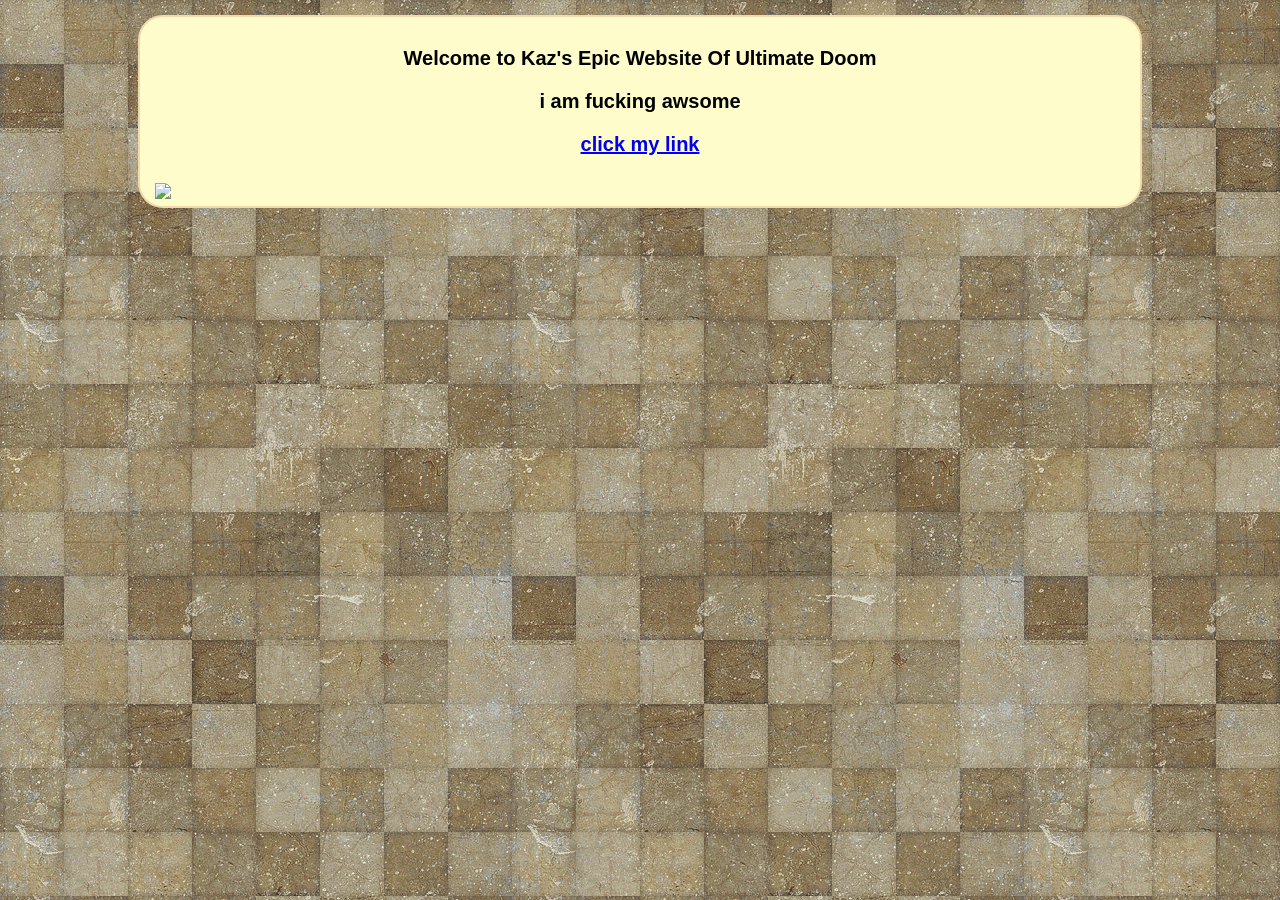
==== index.html @ 8e810835 "Add files via upload" ====
<!DOCTYPE html>




<html lang="en">


<head>

    <meta charset="UTF-8">
    <meta http-equiv="X-UA-Compatible" content="IE=edge">
    <meta name="viewport" content="width=device-width, initial-scale=1.0">
    <title>Kaz's Epic Website Of Ultimate Doom And Despair And Death And Life And Love And Birth And Peace And War on the planet earth</title>
    <style>
    header {
    background-position: center center;
    background-repeat: repeat;
    color: #FFD800;
}
.button {
    padding: 3px;
    position: relative;
    margin-top: 15px;
}
body {
    border-radius: 25px;
    width: 1000px;
    position: relative;
    margin-left: auto;
    margin-right: auto;
    margin-top: 15px;
    margin-bottom: 0px;
    background-color: #fffccc;
    border: 2px solid #f2d9ab;
    padding: 0px;
    color: var #fffccc;
}
p {
     font-size: 20px;
    text-align: center;
}
h {
     font-size: 20px;
    text-align: center;
}
html {
    font-family: "MS UI Gothic", Verdana, sans-serif;
    font-size: 16px;
    background-color: solid #FFE97F;
    background: url("tile.png") repeat;
    padding: 0px;
    margin: 0px;
    image-rendering: -moz-crisp-edges;
    image-rendering: -webkit-crisp-edges;
    image-rendering: pixelated;
    image-rendering: crisp-edges;
    -webkit-font-smoothing: none;
    font-smooth: never;
}
.margin {
    margin-top: 15px;
    padding-top: 15px;
}
.column {
  float: left;
  padding: 0px;
}

.row::after {
  content: "";
  clear: both;
  display: table;
}
    .linkimg {
    display: block;
    margin-left: 15px;
    margin-right: 15px;
    margin-top: 7px;
    margin-bottom: 7px;
    }

</style>
</head>
<body>

   <p class="margin"><b>Welcome to Kaz's Epic Website Of Ultimate Doom</b></p>
   <p><b>i am fucking awsome</b></p>
  <a href="https://www.youtube.com/watch?v=tYacu_YN324"><p><b>click my link</b></p></a>

    <div class="row">
    <div class="column">
    <a href="https://belli.gay/"><img src="https://angie.nekoweb.org/sitebutton.png" class="linkimg"></a>
  </div>
</div>


</body>
</html>
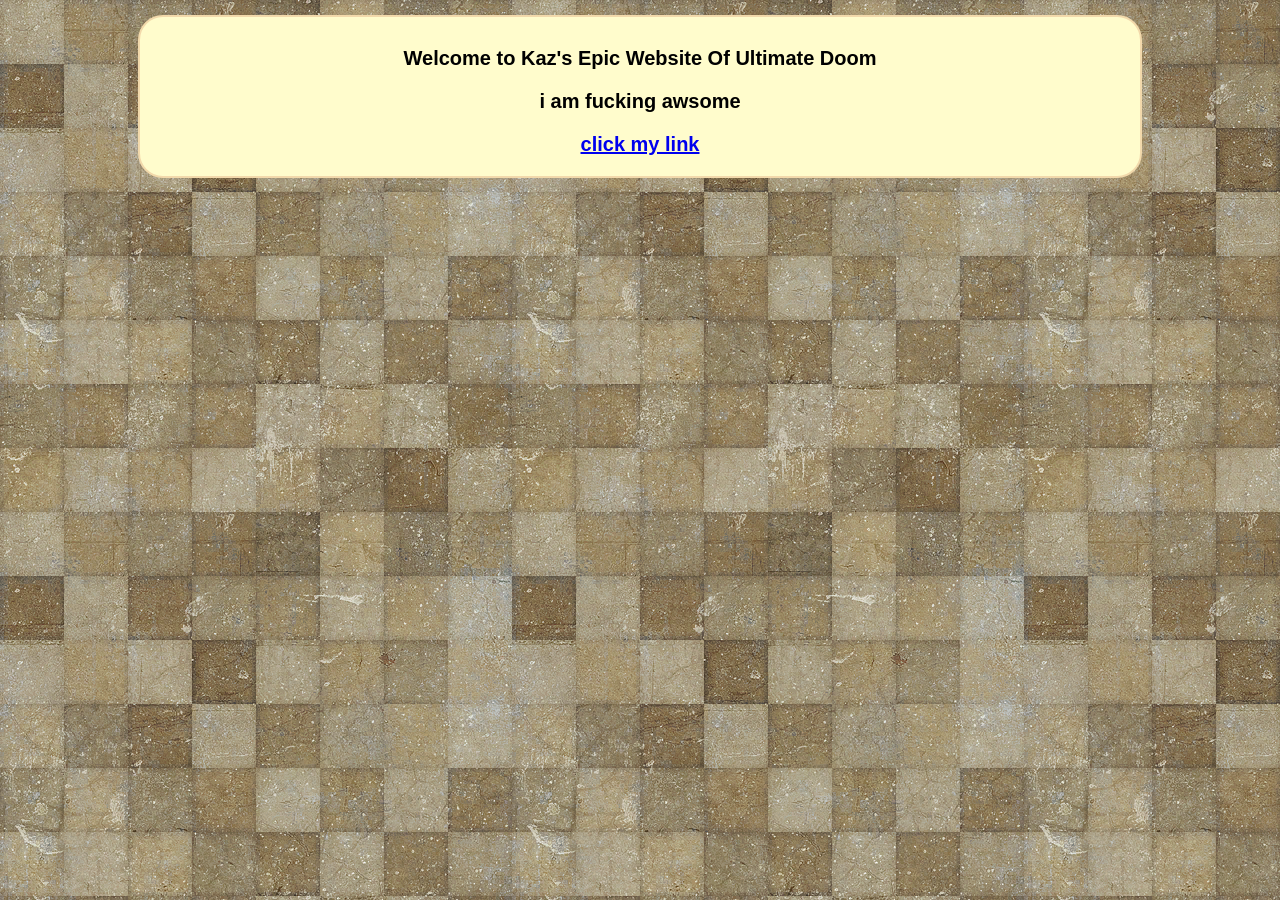
==== commit 97a61485: "Update index.html" ====
--- a/index.html
+++ b/index.html
@@ -90,7 +90,6 @@
 
     <div class="row">
     <div class="column">
-    <a href="https://belli.gay/"><img src="https://angie.nekoweb.org/sitebutton.png" class="linkimg"></a>
   </div>
 </div>
 
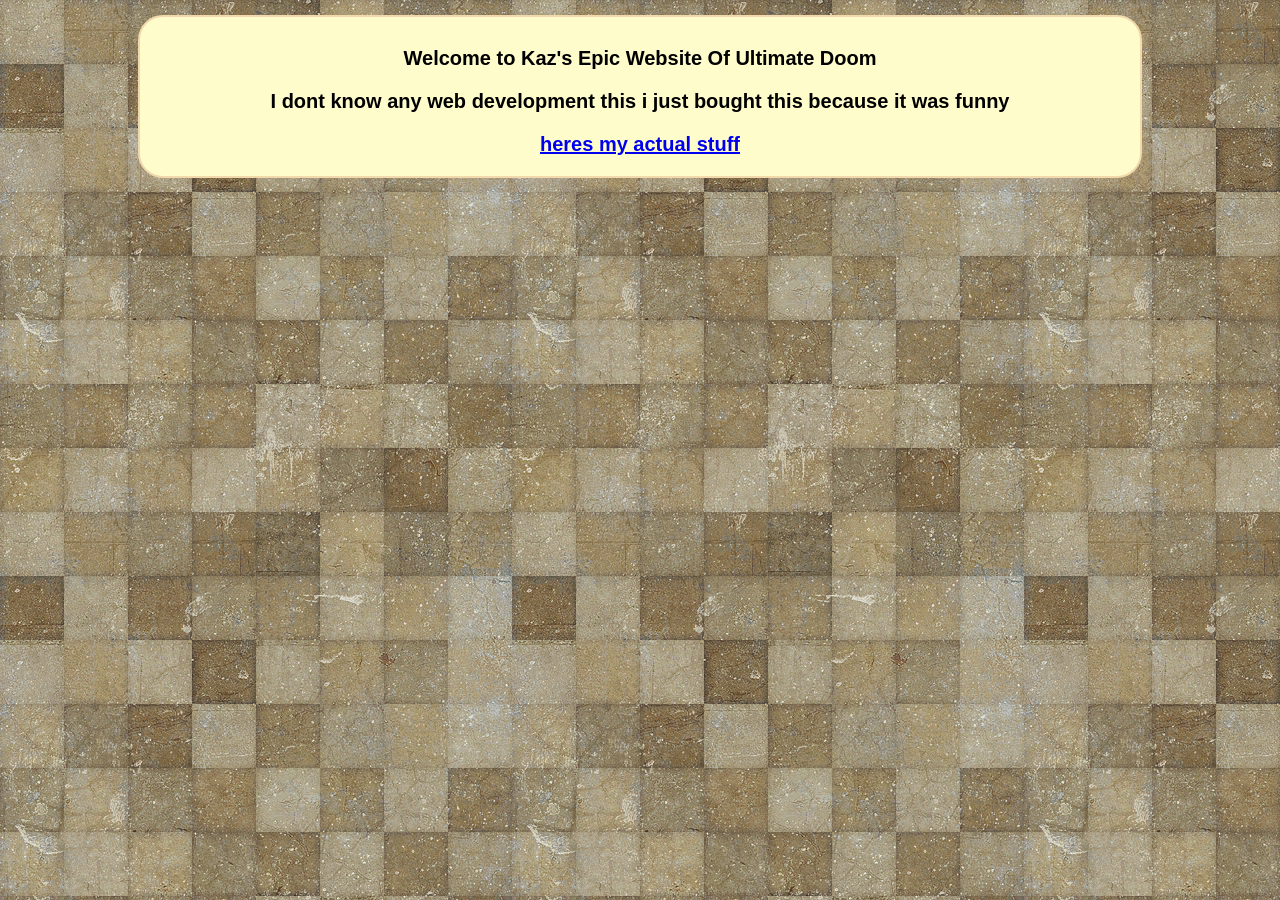
==== commit caf7a09a: "Update index.html" ====
--- a/index.html
+++ b/index.html
@@ -85,8 +85,8 @@
 <body>
 
    <p class="margin"><b>Welcome to Kaz's Epic Website Of Ultimate Doom</b></p>
-   <p><b>i am fucking awsome</b></p>
-  <a href="https://www.youtube.com/watch?v=tYacu_YN324"><p><b>click my link</b></p></a>
+   <p><b>I dont know any web development this i just bought this because it was funny</b></p>
+  <a href="https://guns.lol/lzlnd"><p><b>heres my actual stuff</b></p></a>
 
     <div class="row">
     <div class="column">
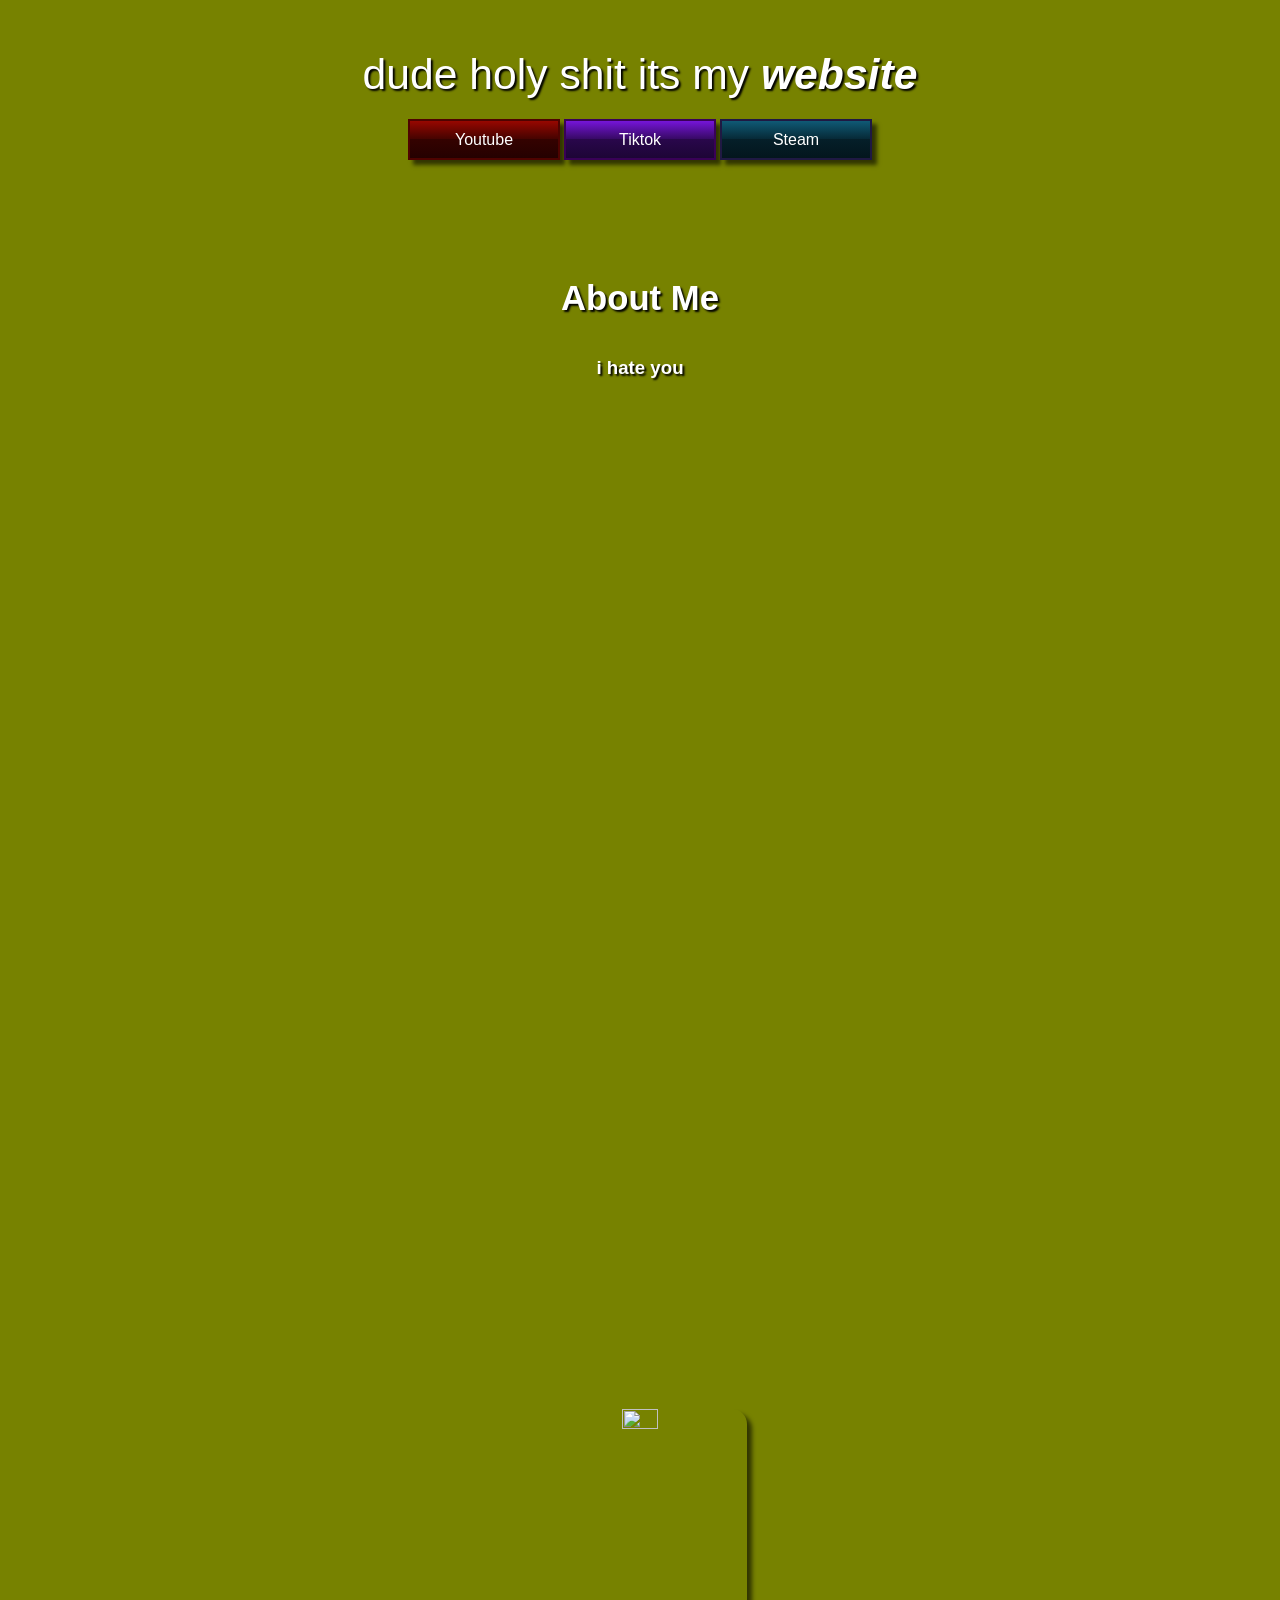
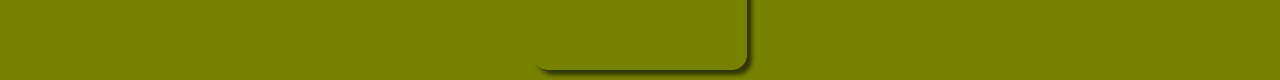
==== commit c3ecc1b3: "Add files via upload" ====
--- a/index.html
+++ b/index.html
@@ -1,102 +1,78 @@
 <!DOCTYPE html>
+<html> 
+<head>
+	<meta charset="utf-8">
+	<meta name="viewport" content="width=device-width, initial-scale=1">
+	<meta name="generator" content="RocketCake">
+	<title></title>
+	<link rel="stylesheet" type="text/css" href="index_html.css?h=06ce9e2e">
+</head>
+<body>
+<div class="textstyle1">
+<div id="container_46617e6a"><div id="container_46617e6a_padding" ><div class="textstyle1">  <span class="textstyle2">dude holy shit its my </span>
+  <span class="textstyle3">website</span>
+</div>
+<div class="textstyle4"></div>
+</div></div><div id="container_2145fd1"><div id="container_2145fd1_padding" ><div class="textstyle1">  <a href="https://www.youtube.com/@kazzykazzington" target="_blank" style="text-decoration:none"><div id="button_1bf3c30c">
+    <div class="vcenterstyle1"><div class="vcenterstyle2">      <div class="textstyle1">
+        <span class="textstyle5">Youtube</span>
+        </div>
+      <div class="textstyle4">
+        </div>
+      </div></div>
+    </div></a>
+  <span class="textstyle6">  </span>
+  <a href="https://www.tiktok.com/@steamsunny" target="_blank" style="text-decoration:none"><div id="button_5af44f54">
+    <div class="vcenterstyle1"><div class="vcenterstyle2">      <div class="textstyle4">
+        </div>
+      <div class="textstyle1">
+        <span class="textstyle5">Tiktok<br/></span>
+        </div>
+      </div></div>
+    </div></a>
+  <span class="textstyle6">  </span>
+  <a href="https://steamcommunity.com/id/thebigkaz/" target="_blank" style="text-decoration:none"><div id="button_94f4ad3">
+    <div class="vcenterstyle1"><div class="vcenterstyle2">      <div class="textstyle4">
+        </div>
+      <div class="textstyle1">
+        <span class="textstyle5">Steam</span>
+        </div>
+      </div></div>
+    </div></a>
+</div>
+<div class="textstyle4">  <span class="textstyle6">                     </span>
+</div>
+<div style="clear:both"></div></div></div><div id="container_efa682"><div id="container_efa682_padding" ><div class="textstyle1"><span class="textstyle7">About Me<br/><br/></span><span class="textstyle8">i hate you</span></div>
+</div></div><div id="container_49b26a41"><div id="container_49b26a41_padding" ><div class="textstyle1"><a href="https://raw.githubusercontent.com/kazzykazzington/kazzykazzington.github.io/refs/heads/main/%7BE683E5D2-4028-46FC-A69E-80422AC8741F%7D.png"><img src="rc_images/ezgif_2_db49a54415.gif" width="1053" height="1282" id="img_5bfa6758" alt="" title="" border="0" /></a></div>
+<div style="clear:both"></div></div></div>  </div>
+	<script type="text/javascript">
+	var mquery = window.matchMedia ? window.matchMedia('(prefers-reduced-motion: reduce)') : null;
+	if( !mquery || !mquery.matches)
+	{
+	
+	function rcStartScrollIntoViewInteractionObserver(elementId, animationClass, keyframename, stylesToInitStartFrame)
+	{
+	   if (!('IntersectionObserver' in window)) return;
+		var element = document.getElementById(elementId); if (element == null) return;
+		const theobserver = new IntersectionObserver(function(entries) 
+		{
+			entries.forEach(function(entry)
+			{
+				if (entry.isIntersecting && !entry.target.classList.contains(entry.target.rcStartAnimationWhenScrolledInto))
+					entry.target.classList.add(entry.target.rcStartAnimationWhenScrolledInto);
+			});
+		});
+	
+		element.rcStartAnimationWhenScrolledInto = animationClass;
+		theobserver.observe(element);
+	
+		if (stylesToInitStartFrame)	element.style.cssText += stylesToInitStartFrame; // if set, set all styles to the given initial keyframes
+	}
 
 
+	rcStartScrollIntoViewInteractionObserver("container_46617e6a", "rcAnim-fade_in1", "rcKeyframes-fade_in1", "opacity: 0.0;");
 
 
-<html lang="en">
-
-
-<head>
-
-    <meta charset="UTF-8">
-    <meta http-equiv="X-UA-Compatible" content="IE=edge">
-    <meta name="viewport" content="width=device-width, initial-scale=1.0">
-    <title>Kaz's Epic Website Of Ultimate Doom And Despair And Death And Life And Love And Birth And Peace And War on the planet earth</title>
-    <style>
-    header {
-    background-position: center center;
-    background-repeat: repeat;
-    color: #FFD800;
-}
-.button {
-    padding: 3px;
-    position: relative;
-    margin-top: 15px;
-}
-body {
-    border-radius: 25px;
-    width: 1000px;
-    position: relative;
-    margin-left: auto;
-    margin-right: auto;
-    margin-top: 15px;
-    margin-bottom: 0px;
-    background-color: #fffccc;
-    border: 2px solid #f2d9ab;
-    padding: 0px;
-    color: var #fffccc;
-}
-p {
-     font-size: 20px;
-    text-align: center;
-}
-h {
-     font-size: 20px;
-    text-align: center;
-}
-html {
-    font-family: "MS UI Gothic", Verdana, sans-serif;
-    font-size: 16px;
-    background-color: solid #FFE97F;
-    background: url("tile.png") repeat;
-    padding: 0px;
-    margin: 0px;
-    image-rendering: -moz-crisp-edges;
-    image-rendering: -webkit-crisp-edges;
-    image-rendering: pixelated;
-    image-rendering: crisp-edges;
-    -webkit-font-smoothing: none;
-    font-smooth: never;
-}
-.margin {
-    margin-top: 15px;
-    padding-top: 15px;
-}
-.column {
-  float: left;
-  padding: 0px;
-}
-
-.row::after {
-  content: "";
-  clear: both;
-  display: table;
-}
-    .linkimg {
-    display: block;
-    margin-left: 15px;
-    margin-right: 15px;
-    margin-top: 7px;
-    margin-bottom: 7px;
-    }
-
-</style>
-</head>
-<body>
-
-   <p class="margin"><b>Welcome to Kaz's Epic Website Of Ultimate Doom</b></p>
-   <p><b>I dont know any web development this i just bought this because it was funny</b></p>
-  <a href="https://guns.lol/lzlnd"><p><b>heres my actual stuff</b></p></a>
-
-    <div class="row">
-    <div class="column">
-  </div>
-</div>
-
-
-</body>
-</html>
-
-
-
-
+	}
+	</script></body>
+</html>
--- a/index_html.css
+++ b/index_html.css
@@ -0,0 +1,43 @@
+a { color:#5D5D9E; } 
+a:visited { color:#5D5D9E; } 
+a:active { color:#5C615E; } 
+a:hover { color:#B2B3B4; } 
+html, body { min-height: 100% } 
+@keyframes rcKeyframes-fade_in1
+{
+		0%   { opacity: 0.0; }
+		100% { opacity: 1.0; }
+}
+.rcAnim-fade_in1
+{
+		animation-name:rcKeyframes-fade_in1;
+		animation-delay:0ms;
+		animation-duration:1500ms;
+		animation-iteration-count:1;
+		animation-timing-function:ease;
+		animation-direction:normal;
+		animation-fill-mode:forwards;
+}
+body { background-color:#778200; background-image: url(rc_images/tile.png); background-position:top left; background-repeat:repeat; padding:0;  margin: 0; }
+.textstyle1 { text-align:center; }
+#container_46617e6a { vertical-align: top; position:relative; display: inline-block; width:100%; min-height:39px; background:none;  }
+#container_46617e6a_padding { margin: 50px 10px 10px 10px; display: block;  }
+.textstyle2 { font-size:32pt; font-family:'Comic Sans MS', 'Chalkboard SE', 'Comic Neue', sans-serif; color:#FFFFFF; text-shadow: 2px 2px 2px #000000;  }
+.textstyle3 { font-size:32pt; font-family:'Arial Black', Gadget, sans-serif; color:#FFFFFF; font-style:italic; font-weight:bold; text-shadow: 2px 2px 2px #000000;  }
+.textstyle4 { text-align:left; }
+#container_2145fd1 { vertical-align: top; position:relative; display: inline-block; width:100%; min-height:150px; background:none;  }
+#container_2145fd1_padding { margin: 10px; display: block;  }
+#button_1bf3c30c { box-sizing: border-box; vertical-align: bottom; position:relative; display: inline-block; width:152px; height:41px; background-color:#970700; background: linear-gradient(to bottom,#970700, #430300 50%, #340200 50%, #250100); border: 2px solid #4F0300; box-shadow: 5px 5px 4px 0px rgba(0, 0, 0, 0.588235);  }
+.vcenterstyle1 { display: table; width: 100%; height: 100%; }
+.vcenterstyle2 { display: table-cell; vertical-align: middle; }
+.textstyle5 { font-size:12pt; font-family:'Comic Sans MS', 'Chalkboard SE', 'Comic Neue', sans-serif; color:#FFFFFF;  }
+.textstyle6 { font-size:12pt; font-family:Arial, Helvetica, sans-serif; color:#000000;  }
+#button_5af44f54 { box-sizing: border-box; vertical-align: bottom; position:relative; display: inline-block; width:152px; height:41px; background-color:#7615D9; background: linear-gradient(to bottom,#7615D9, #350961 50%, #29074B 50%, #1D0536); border: 2px solid #390157; box-shadow: 5px 5px 4px 0px rgba(0, 0, 0, 0.588235);  }
+#button_94f4ad3 { box-sizing: border-box; vertical-align: bottom; position:relative; display: inline-block; width:152px; height:41px; background-color:#0F5A76; background: linear-gradient(to bottom,#0F5A76, #062835 50%, #051F29 50%, #03161D); border: 2px solid #1F1943; box-shadow: 5px 5px 4px 0px rgba(0, 0, 0, 0.588235);  }
+#container_efa682 { vertical-align: top; position:relative; display: inline-block; width:100%; min-height:150px; background:none;  }
+#container_efa682_padding { margin: 20px 10px 10px 10px; display: block;  }
+.textstyle7 { font-size:26pt; font-family:'Comic Sans MS', 'Chalkboard SE', 'Comic Neue', sans-serif; color:#FFFFFF; font-weight:bold; text-shadow: 2px 2px 2px #000000;  }
+.textstyle8 { font-size:14pt; font-family:'Comic Sans MS', 'Chalkboard SE', 'Comic Neue', sans-serif; color:#FFFFFF; font-weight:bold; text-shadow: 2px 2px 2px #000000;  }
+#container_49b26a41 { vertical-align: top; position:relative; display: inline-block; width:100%; min-height:150px; background:none;  }
+#container_49b26a41_padding { margin: 1000px 10px 10px 10px; display: block;  }
+#img_5bfa6758 { vertical-align: bottom; border-radius: 15px; position:relative; display: inline-block; width:17%; background:none; box-shadow: 5px 5px 4px 0px rgba(0, 0, 0, 0.588235); height:auto;  }
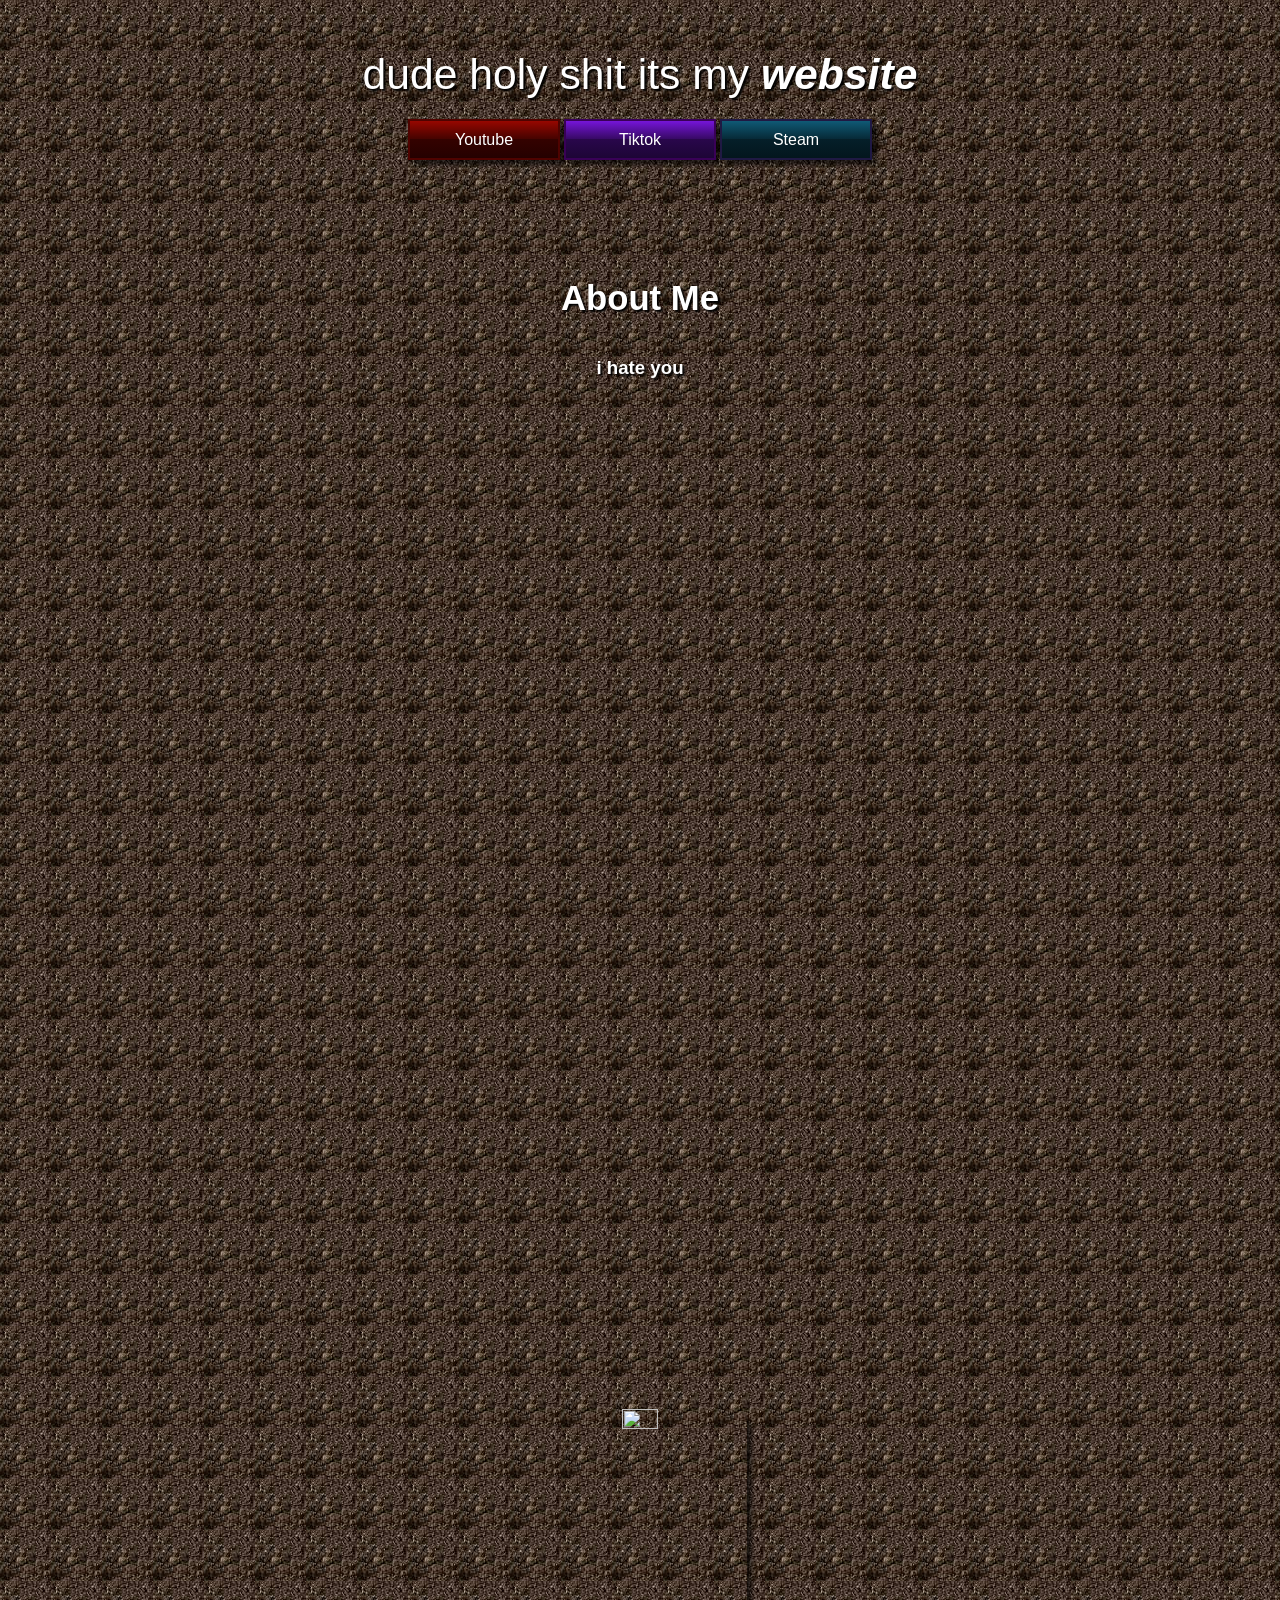
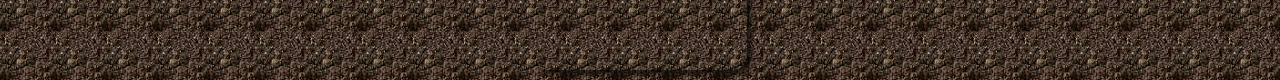
==== commit 6bbe7d13: "Update index.html" ====
--- a/index.html
+++ b/index.html
@@ -43,7 +43,7 @@
 <div class="textstyle4">  <span class="textstyle6">                     </span>
 </div>
 <div style="clear:both"></div></div></div><div id="container_efa682"><div id="container_efa682_padding" ><div class="textstyle1"><span class="textstyle7">About Me<br/><br/></span><span class="textstyle8">i hate you</span></div>
-</div></div><div id="container_49b26a41"><div id="container_49b26a41_padding" ><div class="textstyle1"><a href="https://raw.githubusercontent.com/kazzykazzington/kazzykazzington.github.io/refs/heads/main/%7BE683E5D2-4028-46FC-A69E-80422AC8741F%7D.png"><img src="rc_images/ezgif_2_db49a54415.gif" width="1053" height="1282" id="img_5bfa6758" alt="" title="" border="0" /></a></div>
+</div></div><div id="container_49b26a41"><div id="container_49b26a41_padding" ><div class="textstyle1"><a href="https://raw.githubusercontent.com/kazzykazzington/kazzykazzington.github.io/refs/heads/main/%7BE683E5D2-4028-46FC-A69E-80422AC8741F%7D.png"><img src="https://raw.githubusercontent.com/kazzykazzington/kazzykazzington.github.io/refs/heads/main/rc_images/ezgif_2_db49a54415.gif" width="1053" height="1282" id="img_5bfa6758" alt="" title="" border="0" /></a></div>
 <div style="clear:both"></div></div></div>  </div>
 	<script type="text/javascript">
 	var mquery = window.matchMedia ? window.matchMedia('(prefers-reduced-motion: reduce)') : null;
@@ -75,4 +75,4 @@
 
 	}
 	</script></body>
-</html>+</html>
